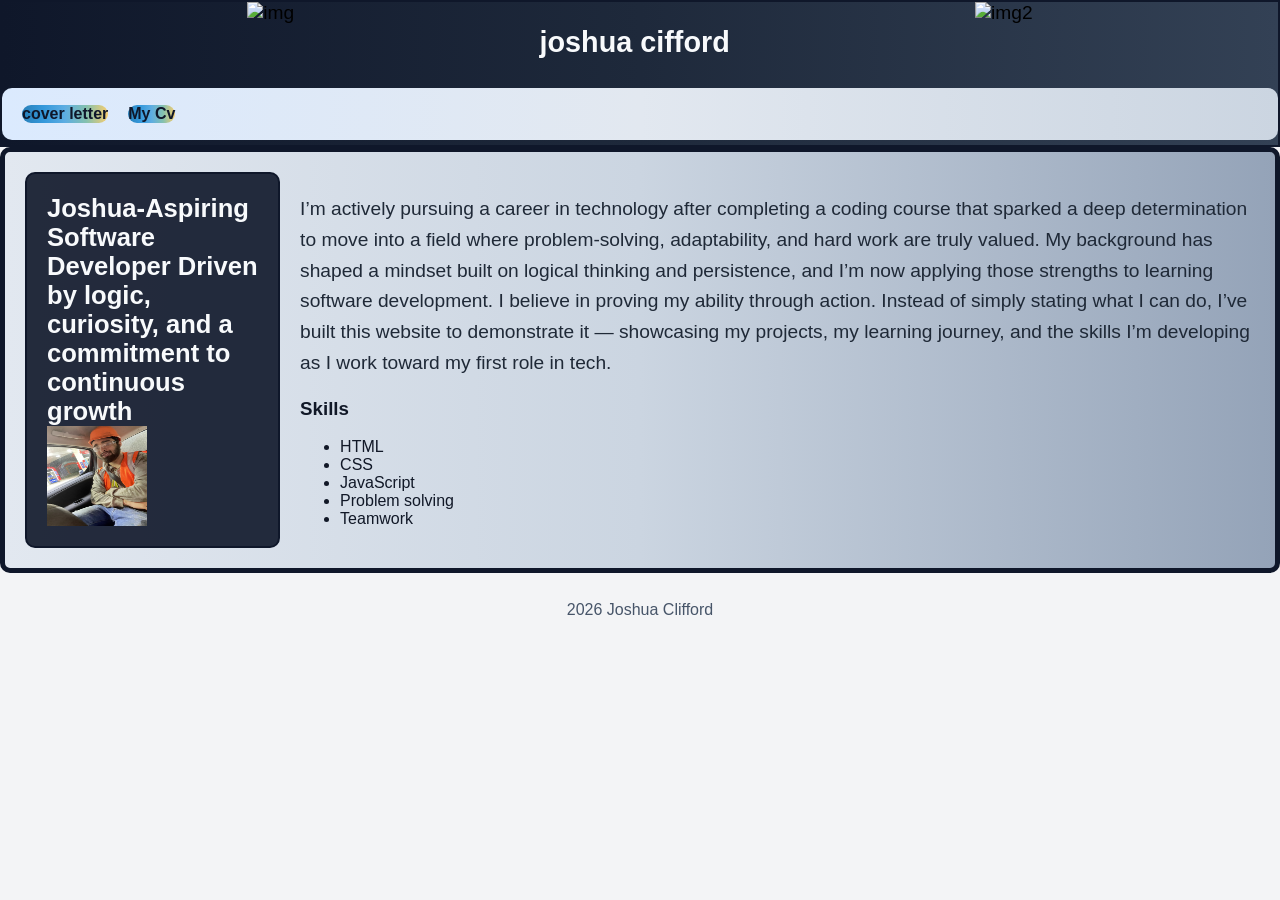
==== index.html @ 2db93786 "Add portfolio site with index.html front page Co-authored-by: Copilot App <223556219+Copilot@users.n" ====
<!doctype html>
<html lang="en">
  <head>
    <meta charset="UTF-8" />
    <meta name="viewport" content="width=device-width, initial-scale=1" />
    <title>Professional Profile - Joshua Clifford</title>
    <link rel="stylesheet" href="frontpagenew.css" />
  </head>

  <body>
    <header>
      <section>
        <div class="header1">
          <img src="images/fp-mcann-logo-image.jpg"alt="img" class="img1" />
          <h1>joshua cifford</h1>
          <img
            src="images/coop_logo_sweden_green.png"
            alt="img2"
            class="img1"
          />
        </div> <!-- end of header1 -->
      </section>

      <nav class="navbar">
        <a id="coverl" href="cover-letter.html"><b>cover letter</b></a>
        <a id="cvnav" href="cv3.html"><b>My Cv</b></a>
      </nav>
    </header>

    <main class="content-layout">
      <section class="hero">
        <div class="h2withimg">
          <h2>
            Joshua-Aspiring Software Developer Driven by logic, curiosity, and a
            commitment to continuous growth
          </h2>

          <img
            id="photo"
            src="images/IMG_0898.jpg"
            alt="Photo of Joshua Clifford"
            width="100"
            height="100"
          />
        </div>

        <article>
          <p id="p1">
            I’m actively pursuing a career in technology after completing a coding
            course that sparked a deep determination to move into a field where
            problem-solving, adaptability, and hard work are truly valued. My
            background has shaped a mindset built on logical thinking and
            persistence, and I’m now applying those strengths to learning software
            development. I believe in proving my ability through action. Instead of
            simply stating what I can do, I’ve built this website to demonstrate it
            — showcasing my projects, my learning journey, and the skills I’m
            developing as I work toward my first role in tech.
          </p>

          <h3>Skills</h3>
          <ul id="skills-list">
            <li>HTML</li>
            <li>CSS</li>
            <li>JavaScript</li>
            <li>Problem solving</li>
            <li>Teamwork</li>
          </ul>
        </article>
      </section> <!-- end of hero section -->
    </main>

    <footer>
      <p> 2026 Joshua Clifford</p>
    </footer>
  </body>
</html>
---- frontpagenew.css ----
.header1 {
  font-size: larger;
  display: flex;
  justify-content: space-evenly;
  font-family: Arial, Helvetica, sans-serif;
  border-bottom: none;
}


.navbar a {
  display: flex;
  justify-content: space-evenly;
  border-radius: 10px;
  background: linear-gradient(to right, #2980B9, #3498DB, #5DADE2, #85C1AE, #F7CD6F);
  font-size: medium;
  margin-top: 5px;
  margin-bottom: 5px;
  color: #0f172a;
  text-decoration: none;
  font-weight: 600;
}


body {
  background: #f3f4f6;

  margin: 0;
  font-family: Arial, Helvetica, sans-serif;
}
h1 {
  color: #f8fafc;
}


header {
  border: 2px solid #0f172a;
  background: linear-gradient(to right, #0f172a, #1e293b, #334155);
  
}

.navbar {
  display: flex;
  justify-content: flex-start;
  gap: 20px;
  border: none;
  background: linear-gradient(to right, #dbeafe, #e2e8f0, #cbd5e1);
  padding: 12px 20px;
  border-radius: 10px;
  margin-top: 5px;
  margin-bottom: 5px;
}

.hero {
  display: flex;
  justify-content: space-between;
  align-items: center;
  gap: 20px;
  border: 5px solid #0f172a;
  background: linear-gradient(to right, #e2e8f0, #cbd5e1, #94a3b8);
  border-radius: 10px;
  padding: 20px;
  color: #111827;
}

.h2withimg {
  border: 2px solid #0f172a;
  width: 90%;
  margin: 0 auto;
  background: rgba(15, 23, 42, 0.9);
  color: white;
  padding: 20px;
  border-radius: 10px;
  flex-direction:column;
  display:flex;
  justify-content:flex-end;
}

.hero h2 {
  color: #f8fafc;
  margin: 0;
  font-size: clamp(1.5rem, 2vw, 2.5rem);
}

#p1 {
  font-size: larger;
  font-family: Arial, Helvetica, sans-serif;
  display: block;
  color: #1f2937;
  line-height: 1.6;
}

footer {
  text-align: center;
  padding: 12px;
  color: #475569;
}
h2{
  float:left;
}

@media (max-width: 600px) {
  .hero {
    flex-direction: column;
  }
}
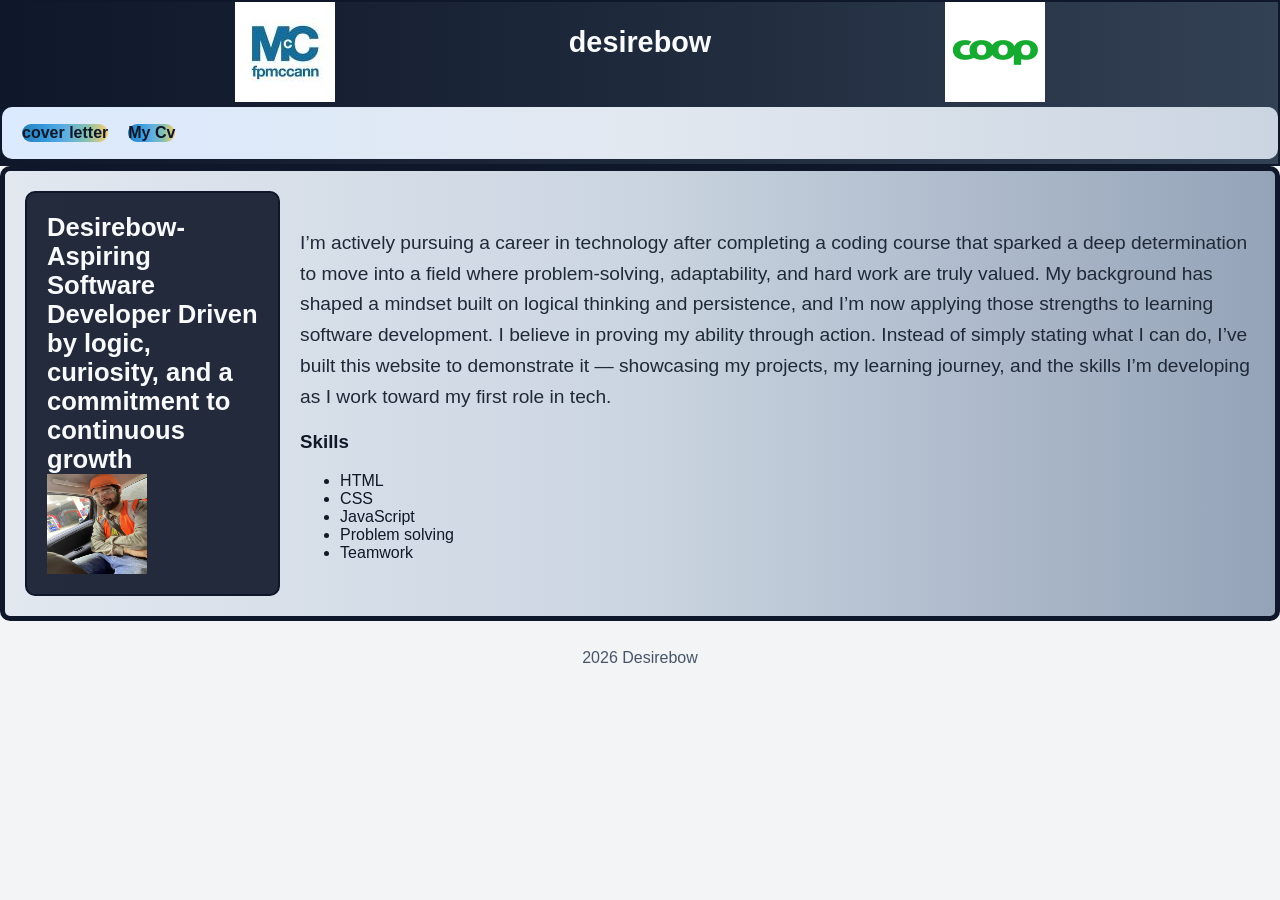
==== commit f2cf9951: "Change name to Desirebow Co-authored-by: Copilot App <223556219+Copilot@users.noreply.github.com>" ====
--- a/index.html
+++ b/index.html
@@ -3,7 +3,7 @@
   <head>
     <meta charset="UTF-8" />
     <meta name="viewport" content="width=device-width, initial-scale=1" />
-    <title>Professional Profile - Joshua Clifford</title>
+    <title>Professional Profile - Desirebow</title>
     <link rel="stylesheet" href="frontpagenew.css" />
   </head>
 
@@ -12,7 +12,7 @@
       <section>
         <div class="header1">
           <img src="images/fp-mcann-logo-image.jpg"alt="img" class="img1" />
-          <h1>joshua cifford</h1>
+          <h1>desirebow</h1>
           <img
             src="images/coop_logo_sweden_green.png"
             alt="img2"
@@ -31,14 +31,14 @@
       <section class="hero">
         <div class="h2withimg">
           <h2>
-            Joshua-Aspiring Software Developer Driven by logic, curiosity, and a
+            Desirebow-Aspiring Software Developer Driven by logic, curiosity, and a
             commitment to continuous growth
           </h2>
 
           <img
             id="photo"
             src="images/IMG_0898.jpg"
-            alt="Photo of Joshua Clifford"
+            alt="Photo of Desirebow"
             width="100"
             height="100"
           />
@@ -70,7 +70,7 @@
     </main>
 
     <footer>
-      <p> 2026 Joshua Clifford</p>
+      <p> 2026 Desirebow</p>
     </footer>
   </body>
 </html>
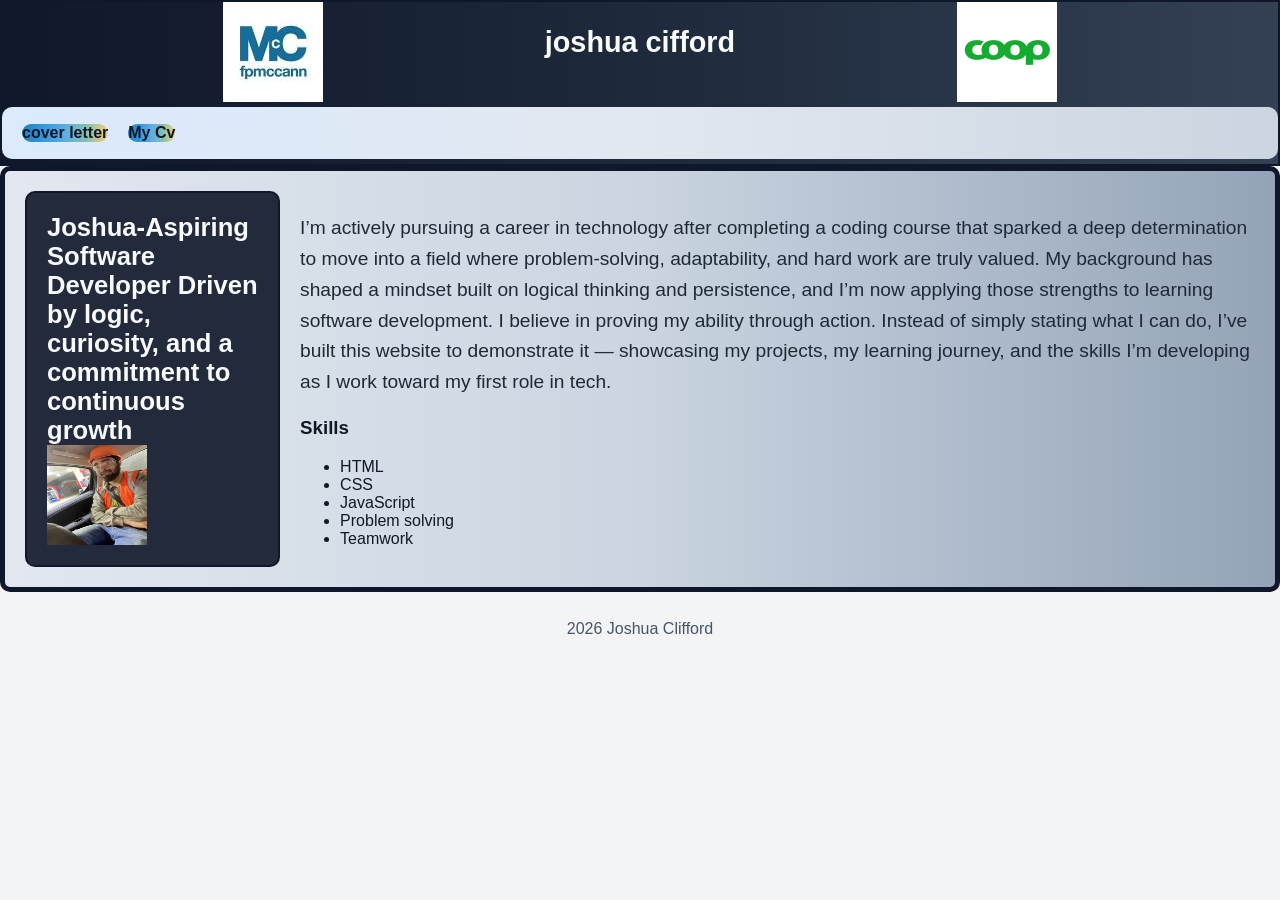
==== commit 5764c458: "Revert name change to Desirebow Co-authored-by: Copilot App <223556219+Copilot@users.noreply.github." ====
--- a/index.html
+++ b/index.html
@@ -3,7 +3,7 @@
   <head>
     <meta charset="UTF-8" />
     <meta name="viewport" content="width=device-width, initial-scale=1" />
-    <title>Professional Profile - Desirebow</title>
+    <title>Professional Profile - Joshua Clifford</title>
     <link rel="stylesheet" href="frontpagenew.css" />
   </head>
 
@@ -12,7 +12,7 @@
       <section>
         <div class="header1">
           <img src="images/fp-mcann-logo-image.jpg"alt="img" class="img1" />
-          <h1>desirebow</h1>
+          <h1>joshua cifford</h1>
           <img
             src="images/coop_logo_sweden_green.png"
             alt="img2"
@@ -31,14 +31,14 @@
       <section class="hero">
         <div class="h2withimg">
           <h2>
-            Desirebow-Aspiring Software Developer Driven by logic, curiosity, and a
+            Joshua-Aspiring Software Developer Driven by logic, curiosity, and a
             commitment to continuous growth
           </h2>
 
           <img
             id="photo"
             src="images/IMG_0898.jpg"
-            alt="Photo of Desirebow"
+            alt="Photo of Joshua Clifford"
             width="100"
             height="100"
           />
@@ -70,7 +70,7 @@
     </main>
 
     <footer>
-      <p> 2026 Desirebow</p>
+      <p> 2026 Joshua Clifford</p>
     </footer>
   </body>
 </html>
